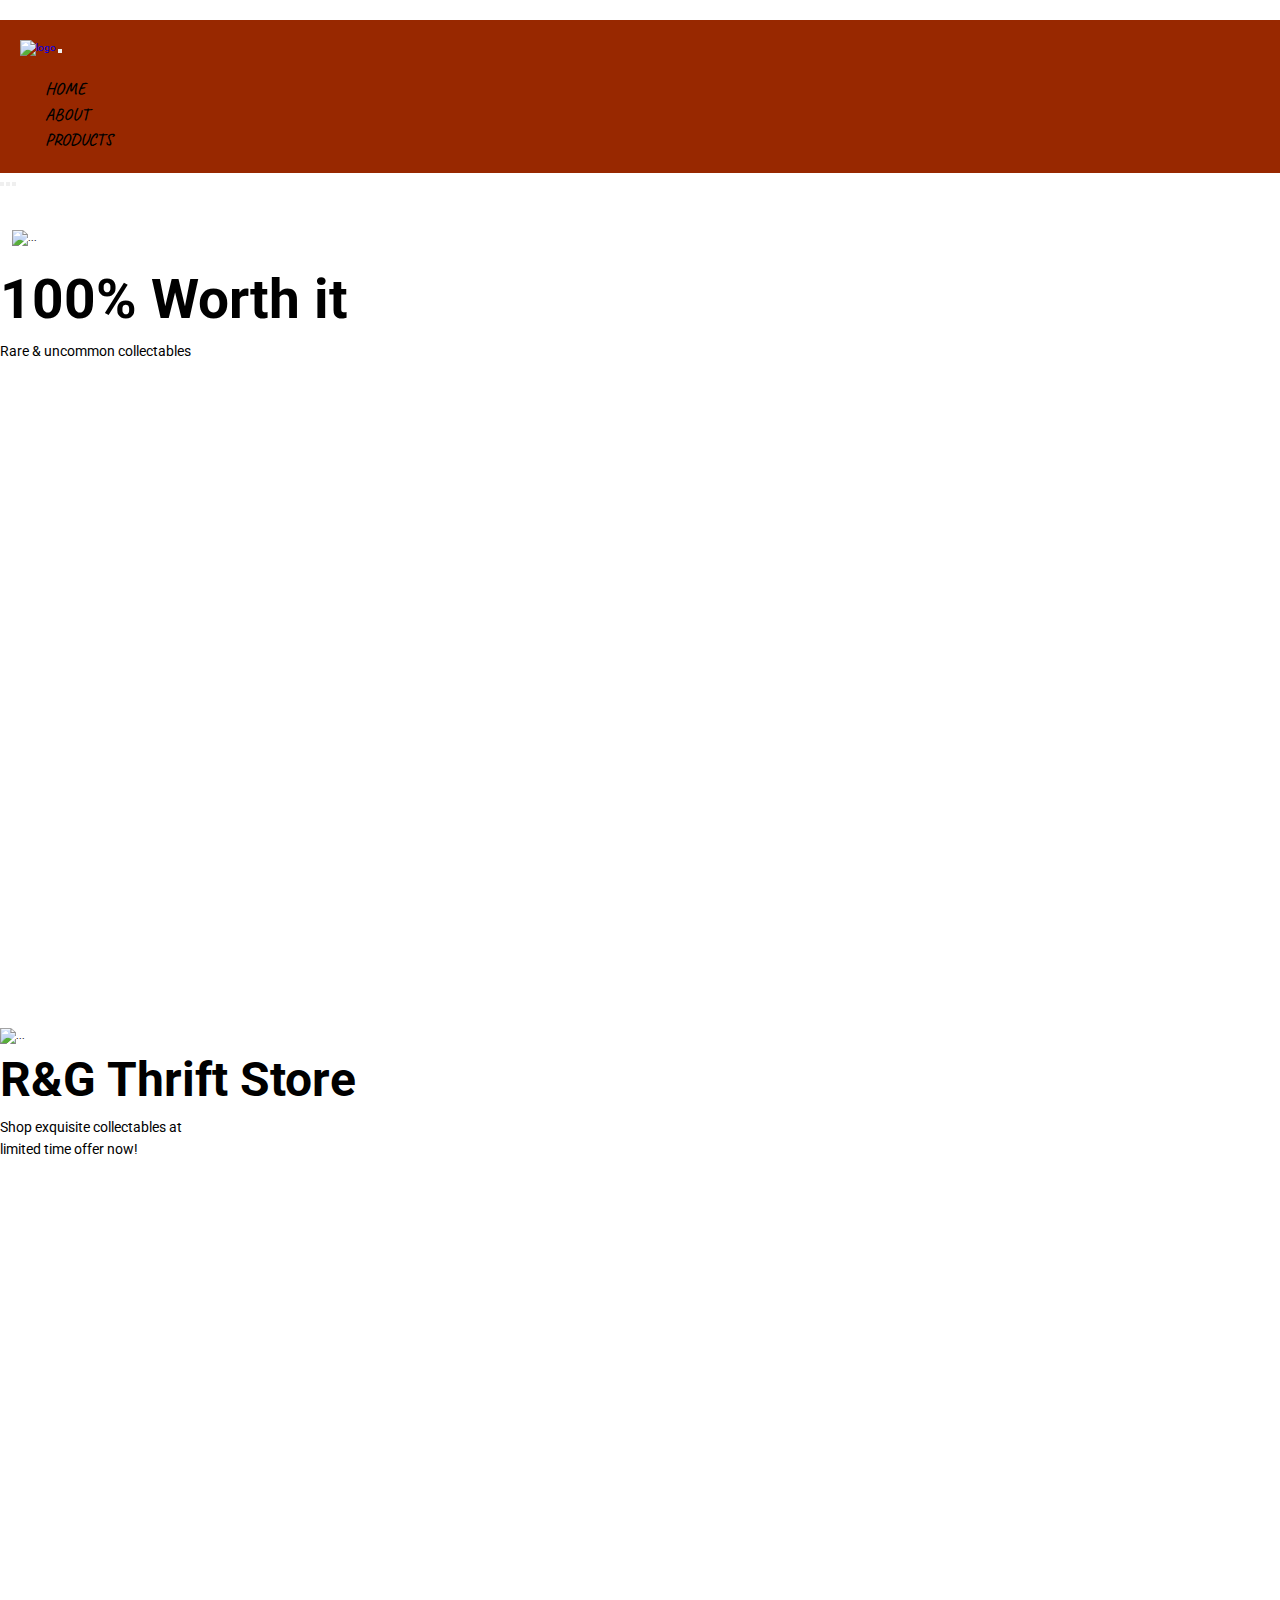
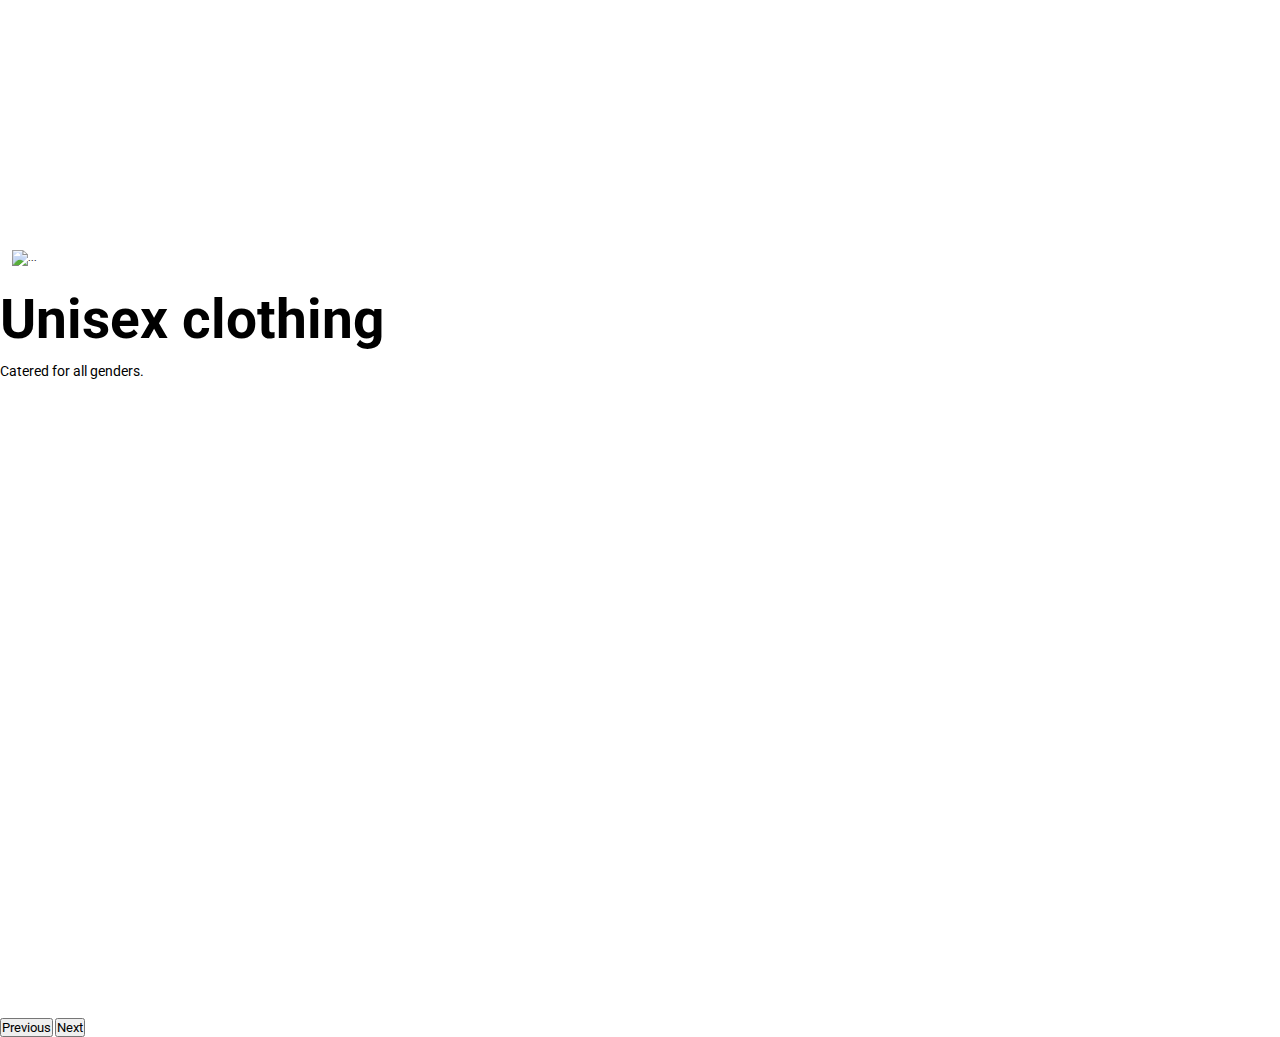
==== index.html @ 783c0f69 "finish exercise" ====
<!DOCTYPE html>
<html lang="en">
<head>
    <meta charset="UTF-8">
    <meta http-equiv="X-UA-Compatible" content="IE=edge">
    <meta name="viewport" content="width=device-width, initial-scale=1.0">
    <link rel="stylesheet" href="./style/style.css">
    <link href="https://cdn.jsdelivr.net/npm/bootstrap@5.3.0-alpha3/dist/css/bootstrap.min.css" rel="stylesheet" integrity="sha384-KK94CHFLLe+nY2dmCWGMq91rCGa5gtU4mk92HdvYe+M/SXH301p5ILy+dN9+nJOZ" crossorigin="anonymous">

    
    <title>R & G</title>
</head>
<body>
    <!-- Navbar -->
    
    <!-- banner section -->
    <section class="banner_section">
        <header id="full_nav">
            <div class="header">
                <div class="container">
                    <nav class="navbar navbar-expand-lg">
                        <div class="container-fluid">
                          <a class="navbar-brand" href="#">
                            <img src="https://i.postimg.cc/TPP3j20B/thrift-logo.png" alt="logo">
                          </a>
                          <button class="navbar-toggler" type="button" data-bs-toggle="collapse" data-bs-target="#navbarNav" aria-controls="navbarNav" aria-expanded="false" aria-label="Toggle navigation">
                            <!-- <span class="navbar-toggler-icon"></span> -->
                            <i class="fa-duotone fa-bars-staggered navbar-toggler-icon"></i>
                          </button>
                          <div class="collapse navbar-collapse" id="navbarNav">
                            <ul class="navbar-nav mx-auto">
                              <li class="nav-item">
                                <a class="nav-link" aria-current="page" href="#">Home</a>
                              </li>
                              <li class="nav-item">
                                <a class="nav-link" href="about.html">About</a>
                              </li>
                              <li class="nav-item">
                                <a class="nav-link" href="product.html">Products</a>
                              </li>
                            </ul>
                          </div>
                        </div>
                      </nav>
                </div>
            </div>
        </header>
        <div class="container">
            <!-- <div id="carouselExampleCaptions" class="carousel slide">
                <div class="carousel-inner">
                  <div class="carousel-item active">
                    <div class="carousel-caption">
                     <div class="banner-content">
                        <h1 style="color: rgb(0, 0, 0);">100% Worth it</h1>
                        <h3 style="color: rgb(0, 0, 0);">Rare & uncommon collectables</h3>
                        <p style="color: rgb(0, 0, 0);">Shop exquisite collectables at limited time offer now!</p>
                        <a href="product.html" class="btn main-btn">Available Products</a>
                     </div>
                    </div>
                  </div>
                  <div class="carousel-item">
                    <div class="carousel-caption">
                     <div class="banner-content">
                        <h1>100% Worth it</h1>
                        <h3>Rare & uncommon collectables</h3>
                        <p>Shop at R & G for exquisite collectables at limited time offer now!</p>
                        <a href="product.html" class="btn main-btn">Available Products</a>
                     </div>
                    </div>
                  </div>
                </div>
              </div> -->

              <div id="carouselExampleCaptions" class="carousel slide">
                <div class="carousel-indicators">
                  <button type="button" data-bs-target="#carouselExampleCaptions" data-bs-slide-to="0" class="active" aria-current="true" aria-label="Slide 1"></button>
                  <button type="button" data-bs-target="#carouselExampleCaptions" data-bs-slide-to="1" aria-label="Slide 2"></button>
                  <button type="button" data-bs-target="#carouselExampleCaptions" data-bs-slide-to="2" aria-label="Slide 3"></button>
                </div>
                <div class="carousel-inner">
                  <div class="carousel-item active">
                    <img src="https://i.postimg.cc/5y1VL8wb/model-4.jpg" style="width: 50rem; border:solid white ;border-width: 1.2rem;" class="d-block m-auto" alt="...">
                    <div class="carousel-caption d-none d-md-block">
                      <h5 class="font">100% Worth it</h5>
                      <p class="home">Rare & uncommon collectables</p>
                    </div>
                  </div>
                  <div class="carousel-item">
                    <img src="https://i.postimg.cc/MKTL4sZg/model-3.jpg" style="width: 50rem;" class="d-block m-auto" alt="...">
                    <div class="carousel-caption d-none d-md-block">
                      <h5 class="fontodd">R&G Thrift Store</h5>
                      <p class="home">Shop exquisite collectables at <br> limited time offer now!</p>
                    </div>
                  </div>
                  <div class="carousel-item">
                    <img src="https://i.postimg.cc/MKCYDtn7/model-2.jpg" style="width: 35rem;border:solid white ;border-width: 1.2rem;"  class="d-block m-auto" alt="...">
                    <div class="carousel-caption d-none d-md-block">
                      <h5 class="font">Unisex clothing</h5>
                      <p class="home">Catered for all genders.</p>
                    </div>
                  </div>
                </div>
                <button class="carousel-control-prev" type="button" data-bs-target="#carouselExampleCaptions" data-bs-slide="prev">
                  <span class="carousel-control-prev-icon" aria-hidden="true"></span>
                  <span class="visually-hidden">Previous</span>
                </button>
                <button class="carousel-control-next" type="button" data-bs-target="#carouselExampleCaptions" data-bs-slide="next">
                  <span class="carousel-control-next-icon" aria-hidden="true"></span>
                  <span class="visually-hidden">Next</span>
                </button>
              </div>
        </div>
    </section>





    <script src="https://cdn.jsdelivr.net/npm/bootstrap@5.3.0-alpha3/dist/js/bootstrap.bundle.min.js" integrity="sha384-ENjdO4Dr2bkBIFxQpeoTz1HIcje39Wm4jDKdf19U8gI4ddQ3GYNS7NTKfAdVQSZe" crossorigin="anonymous"></script>
    <script src="./js/code.js"></script>
</body>
</html>
---- style/style.css ----
@import url('https://fonts.googleapis.com/css2?family=Roboto:wght@500&display=swap');
@import url('https://fonts.googleapis.com/css2?family=Caveat&display=swap');

*{
    font-family: Roboto;
    margin: 0;
    padding: 0;
    box-sizing: border-box;
    text-decoration: none;
    outline: none;

}

body,html{
    color: black;
    font-size: 10px;
    font-weight: 400;
    font-family: Roboto;
    scroll-behavior: smooth;
    line-height: 1.5;
}

img {
    width: 8rem;
}

h1,h2,h3,h4,h5,h6,p{
    margin: 0;
}
h1{
    font-size: 9rem;
    font-weight: 600;
    line-height: 1.4;

}
h2{
    font-size: 4rem;
    font-weight: 600;
    display: inline-block;
    text-transform: capitalize;
    line-height: 1.2;
    margin-bottom: 2rem;
}

h3{
    font-size: 3rem;
    line-height: 1rem;
    font-weight: 700;
}
h4{
    font-size: 2.5rem;
    font-weight: 700;
    line-height: 1;
}
h5 {
    font-size: 90px;
}
p{
    font-size: 1.4rem;
    line-height: 1.6;
    font-family: Roboto;
}

.font {
    font-size: 55px;
    
    
}
.fontodd{
    font-size:48px ;
    
}
.home{
    
}

ul{
    margin: 0;
    list-style: none;
    padding: 0;
}

.header {
    padding-top: 2rem;
}

.navbar{
    /* background-image: url(https://i.postimg.cc/D0GVQHR9/last.jpg); */
    background-color: #982800;
    background-repeat: no-repeat;
    background-position: center;
    padding: 3rem  4rem;
    /* position: absolute;
    z-index: 10;
    top: 10%; */
}

.header .navbar-nav .nav-link{
    color: black;
    text-transform: uppercase;
    font-size: 1.7rem;
    font-weight: 600;
    padding: 0.5rem 5rem;
    margin: 2rem;
    font-family: 'Caveat', cursive;
}
.header .navbar-toggler:focus{
    outline: none;
    box-shadow: none;
}


.header .navbar {
    background-size: cover;
    padding: 2rem;
}
.header .navbar-nav{
    margin-top: 2rem;
}
.header .navbar-nav .nav-link {
    padding: 0.2rem 0.5rem;
    margin-top: 1rem;
}

/* banner section */
.banner_section {
    background: url('https://i.postimg.cc/P5HB8v7X/cover-2.webp');
    background-repeat: no-repeat;
    background-position: center;
    background-size: cover;
    min-height:90vh ;
}

.banner_section .carousel-item{
    padding: 3rem 0;
    height: 90vh;
}

.banner_section .carousel-caption{
    top: 30%;
    bottom: 0;
    left: 3%;
    right: 0;
    text-align: left;
    width: 100%;
}
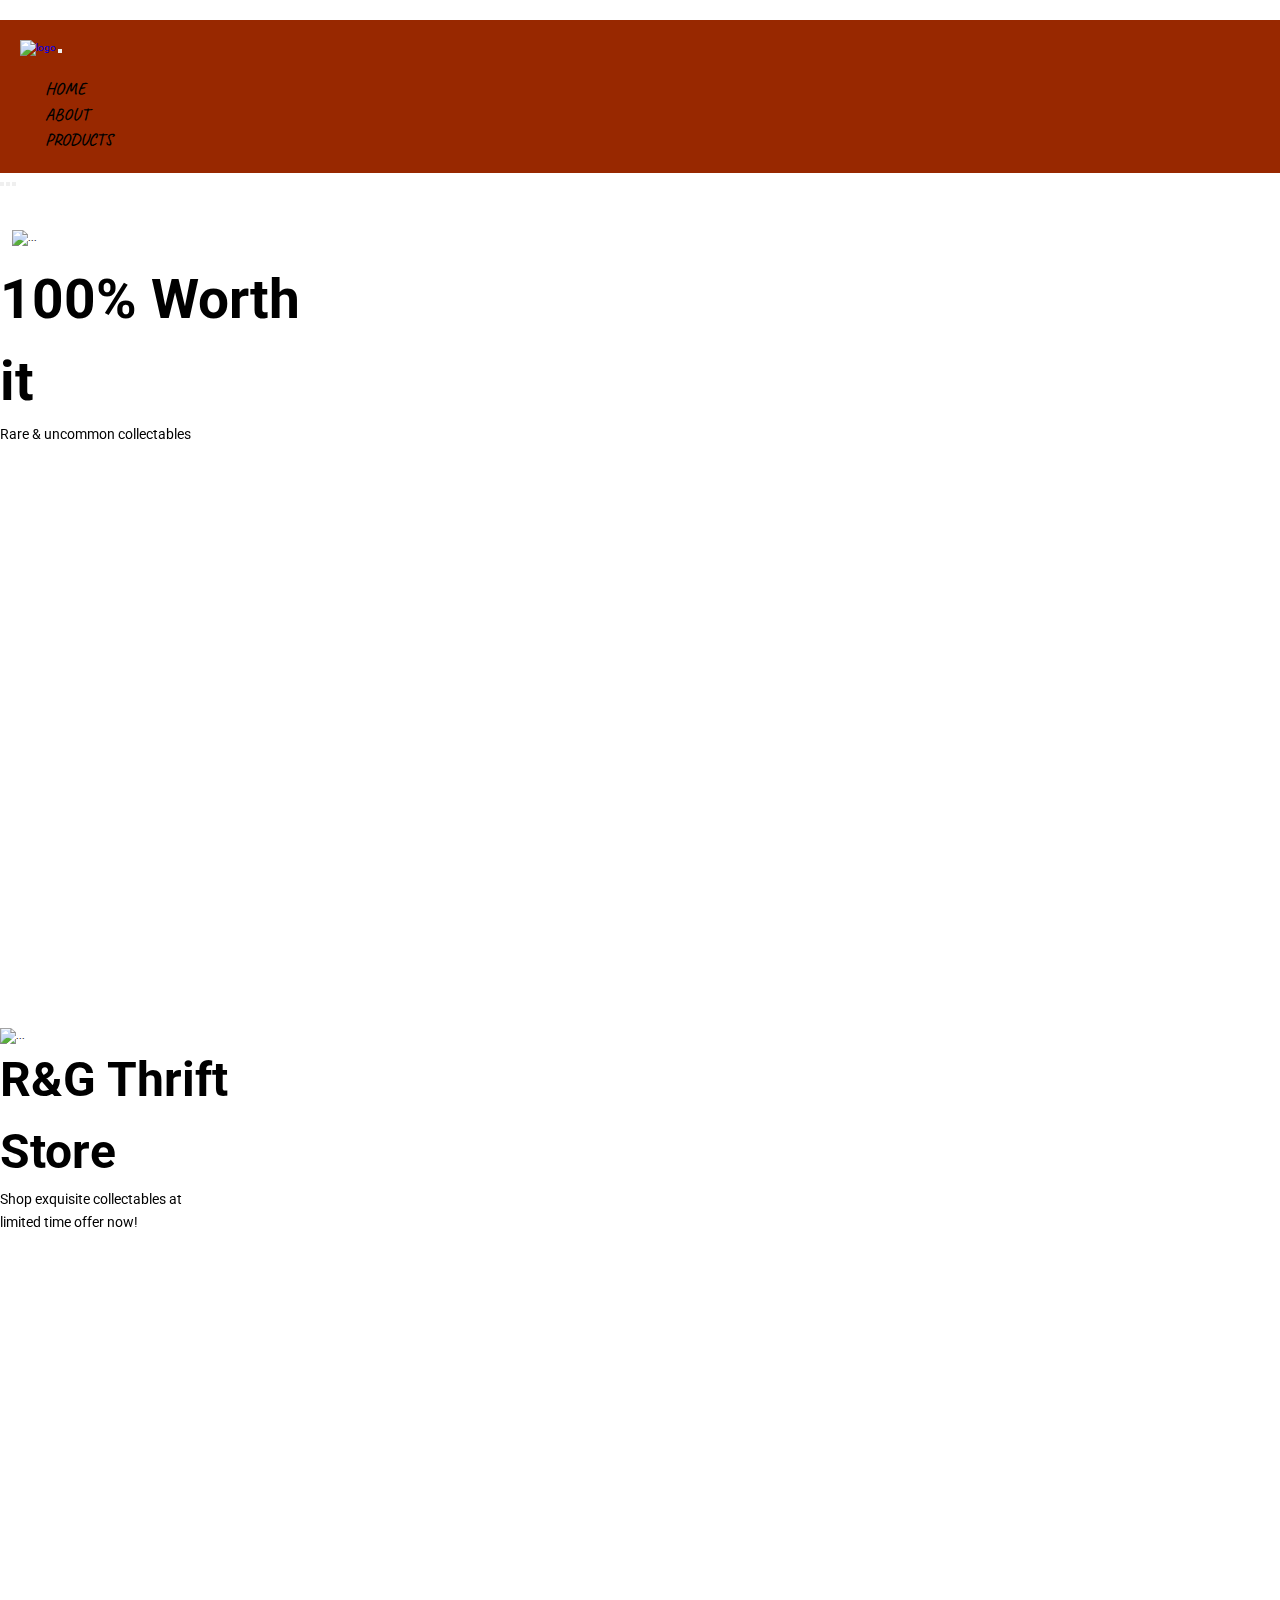
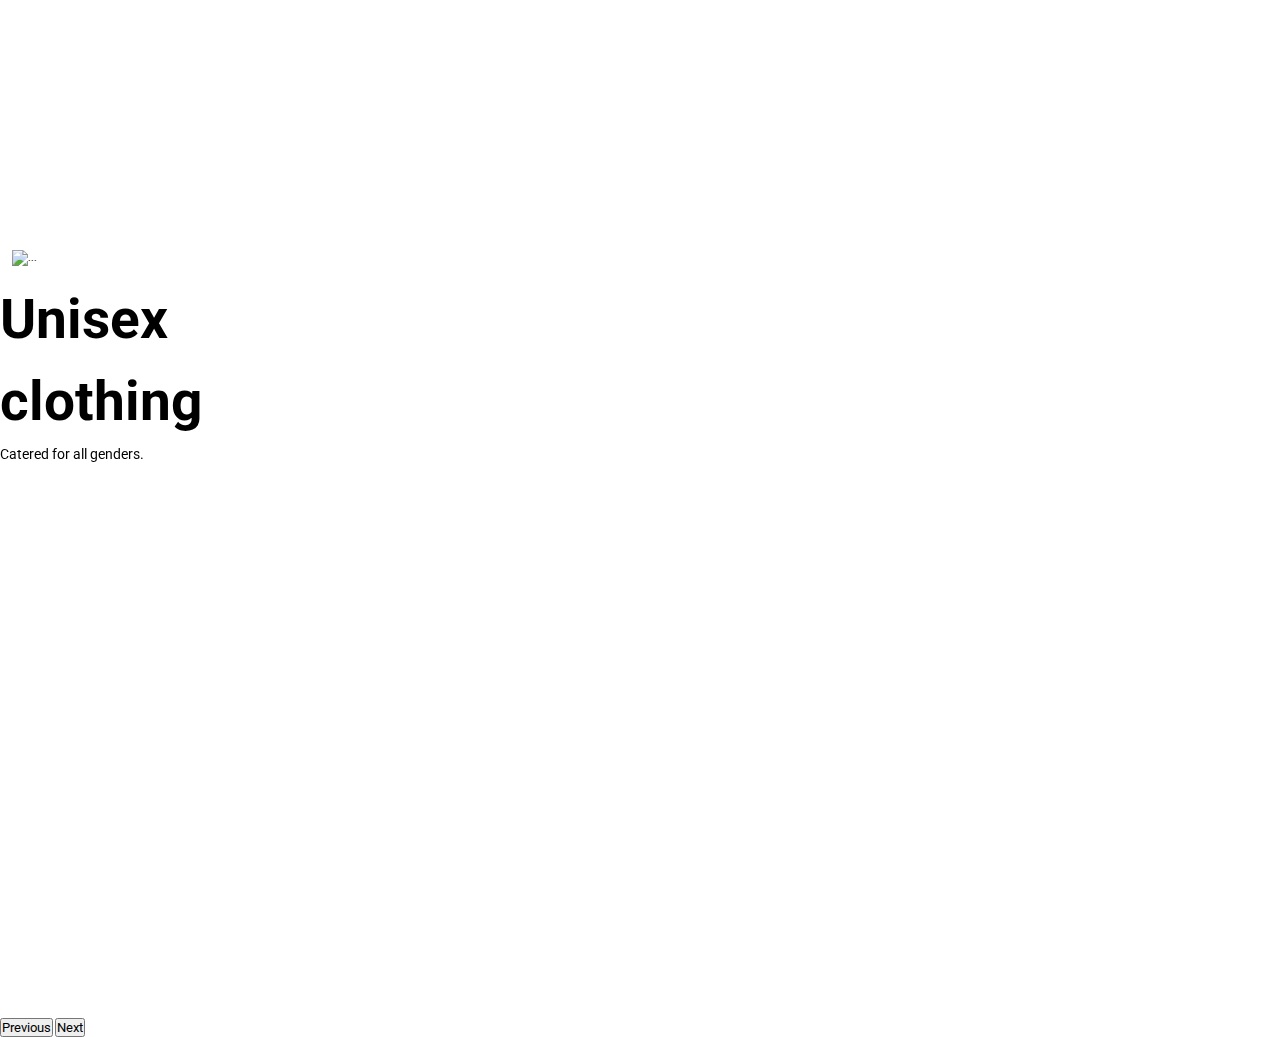
==== commit 69849b15: "about page fixed" ====
--- a/index.html
+++ b/index.html
@@ -33,10 +33,10 @@
                                 <a class="nav-link" aria-current="page" href="#">Home</a>
                               </li>
                               <li class="nav-item">
-                                <a class="nav-link" href="about.html">About</a>
+                                <a class="nav-link" href="./html/about.html">About</a>
                               </li>
                               <li class="nav-item">
-                                <a class="nav-link" href="product.html">Products</a>
+                                <a class="nav-link" href="./html/product.html">Products</a>
                               </li>
                             </ul>
                           </div>
@@ -79,7 +79,7 @@
                 </div>
                 <div class="carousel-inner">
                   <div class="carousel-item active">
-                    <img src="https://i.postimg.cc/5y1VL8wb/model-4.jpg" style="width: 50rem; border:solid white ;border-width: 1.2rem;" class="d-block m-auto" alt="...">
+                    <img src="https://i.postimg.cc/5y1VL8wb/model-4.jpg" style="width: 50rem; border:solid white;border-width: 1.2rem;" class="d-block m-auto" alt="...">
                     <div class="carousel-caption d-none d-md-block">
                       <h5 class="font">100% Worth it</h5>
                       <p class="home">Rare & uncommon collectables</p>
--- a/style/style.css
+++ b/style/style.css
@@ -12,6 +12,7 @@
 }
 
 body,html{
+    /* height:100vh ; */
     color: black;
     font-size: 10px;
     font-weight: 400;
@@ -57,20 +58,24 @@
 }
 p{
     font-size: 1.4rem;
-    line-height: 1.6;
+    line-height: 1.7;
     font-family: Roboto;
 }
 
 .font {
     font-size: 55px;
+    color: black;
     
     
 }
+
+.home{
+    color: black;
+}
+
 .fontodd{
     font-size:48px ;
-    
-}
-.home{
+    color: black;
     
 }
 
@@ -142,6 +147,24 @@
     left: 3%;
     right: 0;
     text-align: left;
-    width: 100%;
 }
 
+.carousel-caption {
+    background-color: transparent;
+    width: 25%;
+    height: 30%;
+    backdrop-filter: blur(25px);
+}
+#info {
+    border-radius: 5px;
+    letter-spacing: 1px; 
+    color: black;
+    background-color: transparent;
+    backdrop-filter: blur(25px);
+    text-shadow: 1px 1px rgb(64, 64, 64);
+    font-weight: bold;
+}
+#about {
+    height: 100vh;
+}
+
